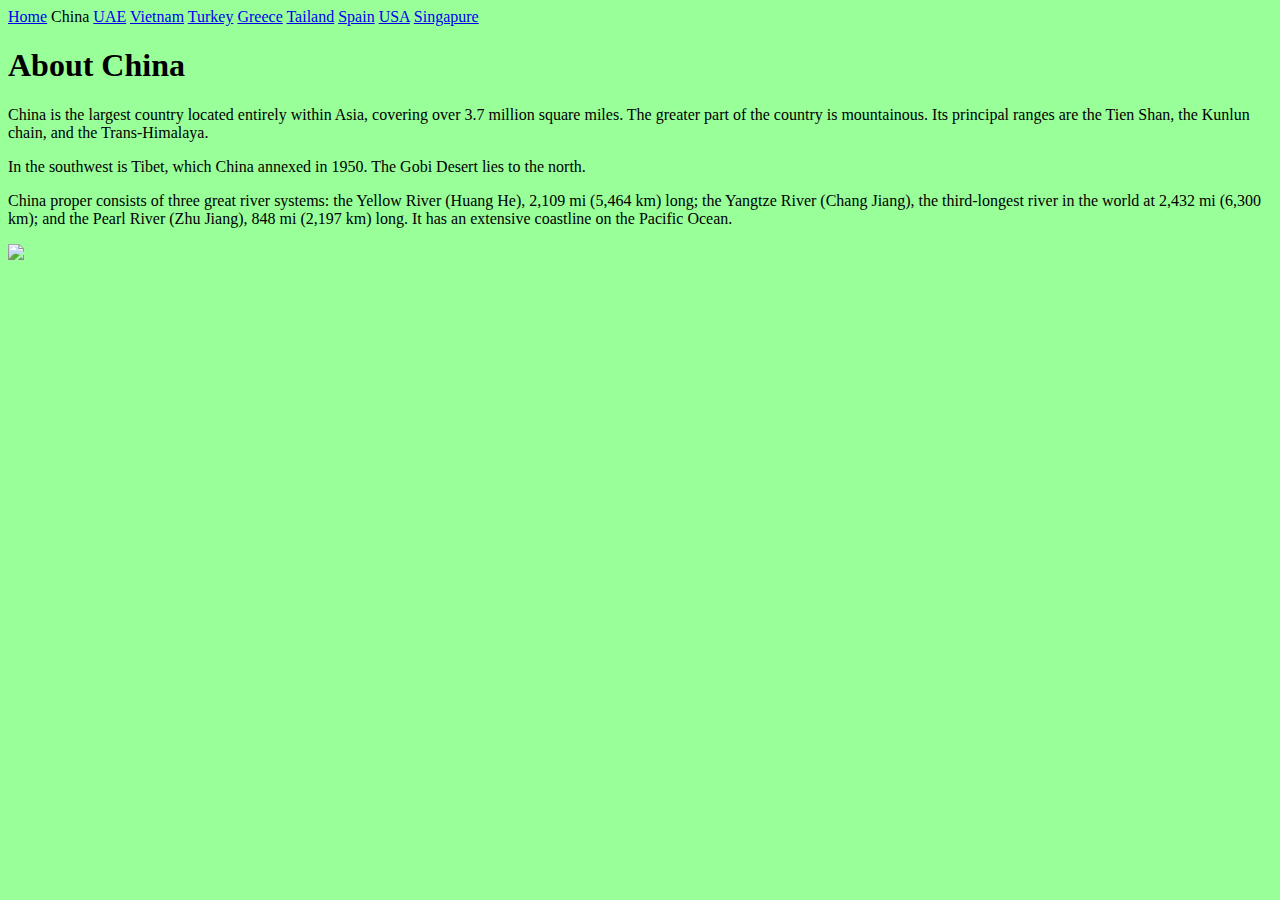
==== 01_China.html @ d34614dd "New files added" ====
<!DOCTYPE html>
<html lang="en">
<head>
    <meta charset="UTF-8">
    <meta name="viewport" content="width=device-width, initial-scale=">
    <title> </title>
</head>
<body>
<body style='background-color:#99ff99'>
<a href="index.html">Home</a>
<a>China</a>
<a href="02_UAE.html">UAE</a>
<a href="03_Vietnam.html">Vietnam</a>
<a href="04_Turkey.html">Turkey</a>
<a href="05_Greece.html">Greece</a>
<a href="06_Thailand.html">Tailand</a>
<a href="07_Spain.html">Spain</a>
<a href="08_USA.html">USA</a>
<a href="09_Singapure.html">Singapure</a>
<h1>About China</h1>

<p>China is the largest country located entirely within Asia, covering over 3.7 million square miles. The greater part of the country is mountainous. Its principal ranges are the Tien Shan, the Kunlun chain, and the Trans-Himalaya.</p> <p>In the southwest is Tibet, which China annexed in 1950. The Gobi Desert lies to the north.</p> <p>China proper consists of three great river systems: the Yellow River (Huang He), 2,109 mi (5,464 km) long; the Yangtze River (Chang Jiang), the third-longest river in the world at 2,432 mi (6,300 km); and the Pearl River (Zhu Jiang), 848 mi (2,197 km) long. It has an extensive coastline on the Pacific Ocean.</p>
<img src = "https://heremag-prod-app-deps-s3heremagassets-bfie27mzpk03.s3.amazonaws.com/wp-content/uploads/2019/08/26134157/steve-R-qbEegmVsk-unsplash-1200x675.jpg">
</body>
</html>
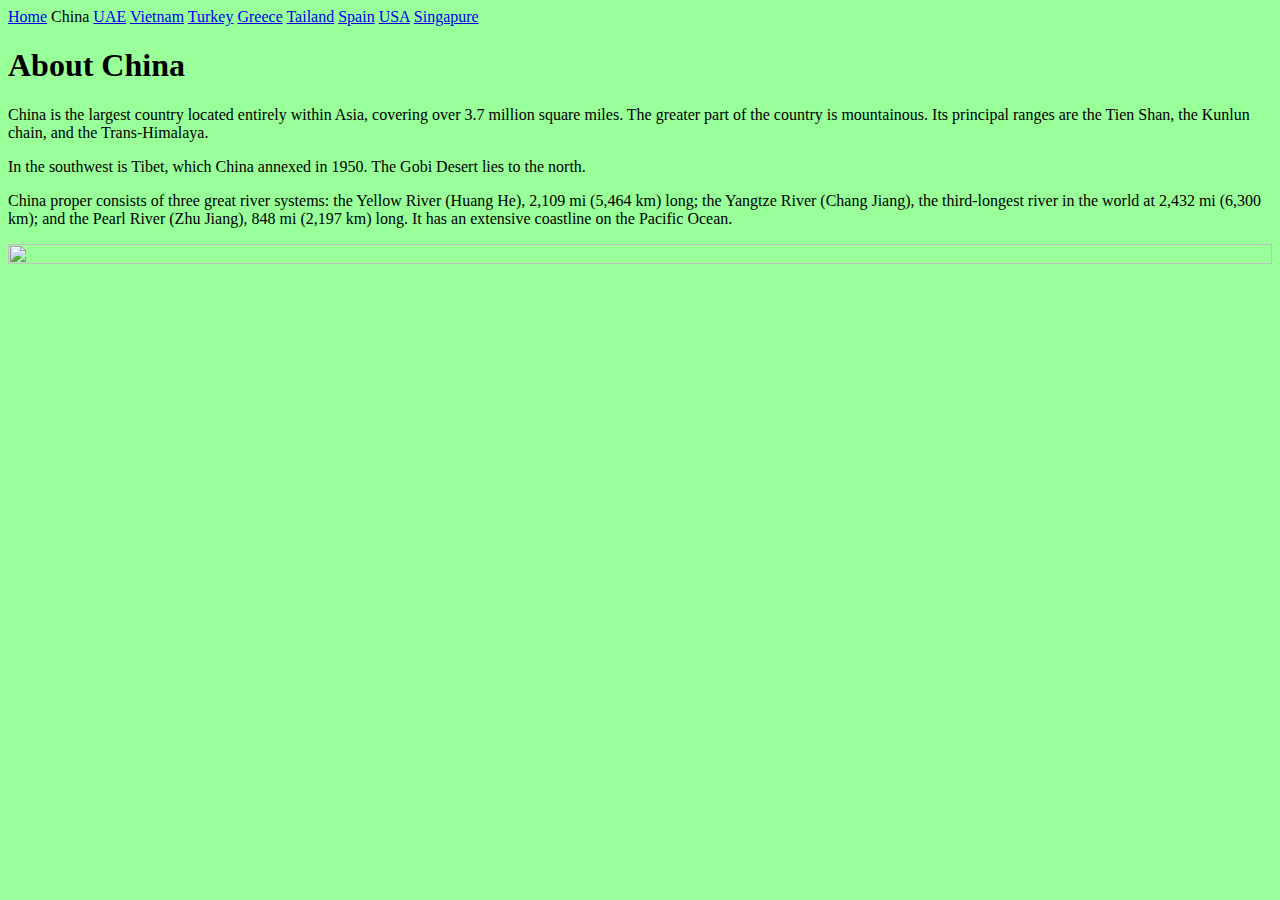
==== commit f8245509: "Styles added" ====
--- a/01_China.html
+++ b/01_China.html
@@ -4,8 +4,8 @@
     <meta charset="UTF-8">
     <meta name="viewport" content="width=device-width, initial-scale=">
     <title> </title>
+    <link rel="stylesheet" href="styles.css">
 </head>
-<body>
 <body style='background-color:#99ff99'>
 <a href="index.html">Home</a>
 <a>China</a>
--- a/styles.css
+++ b/styles.css
@@ -0,0 +1,4 @@
+img {
+    width: 100%;
+    height: 100%;
+}